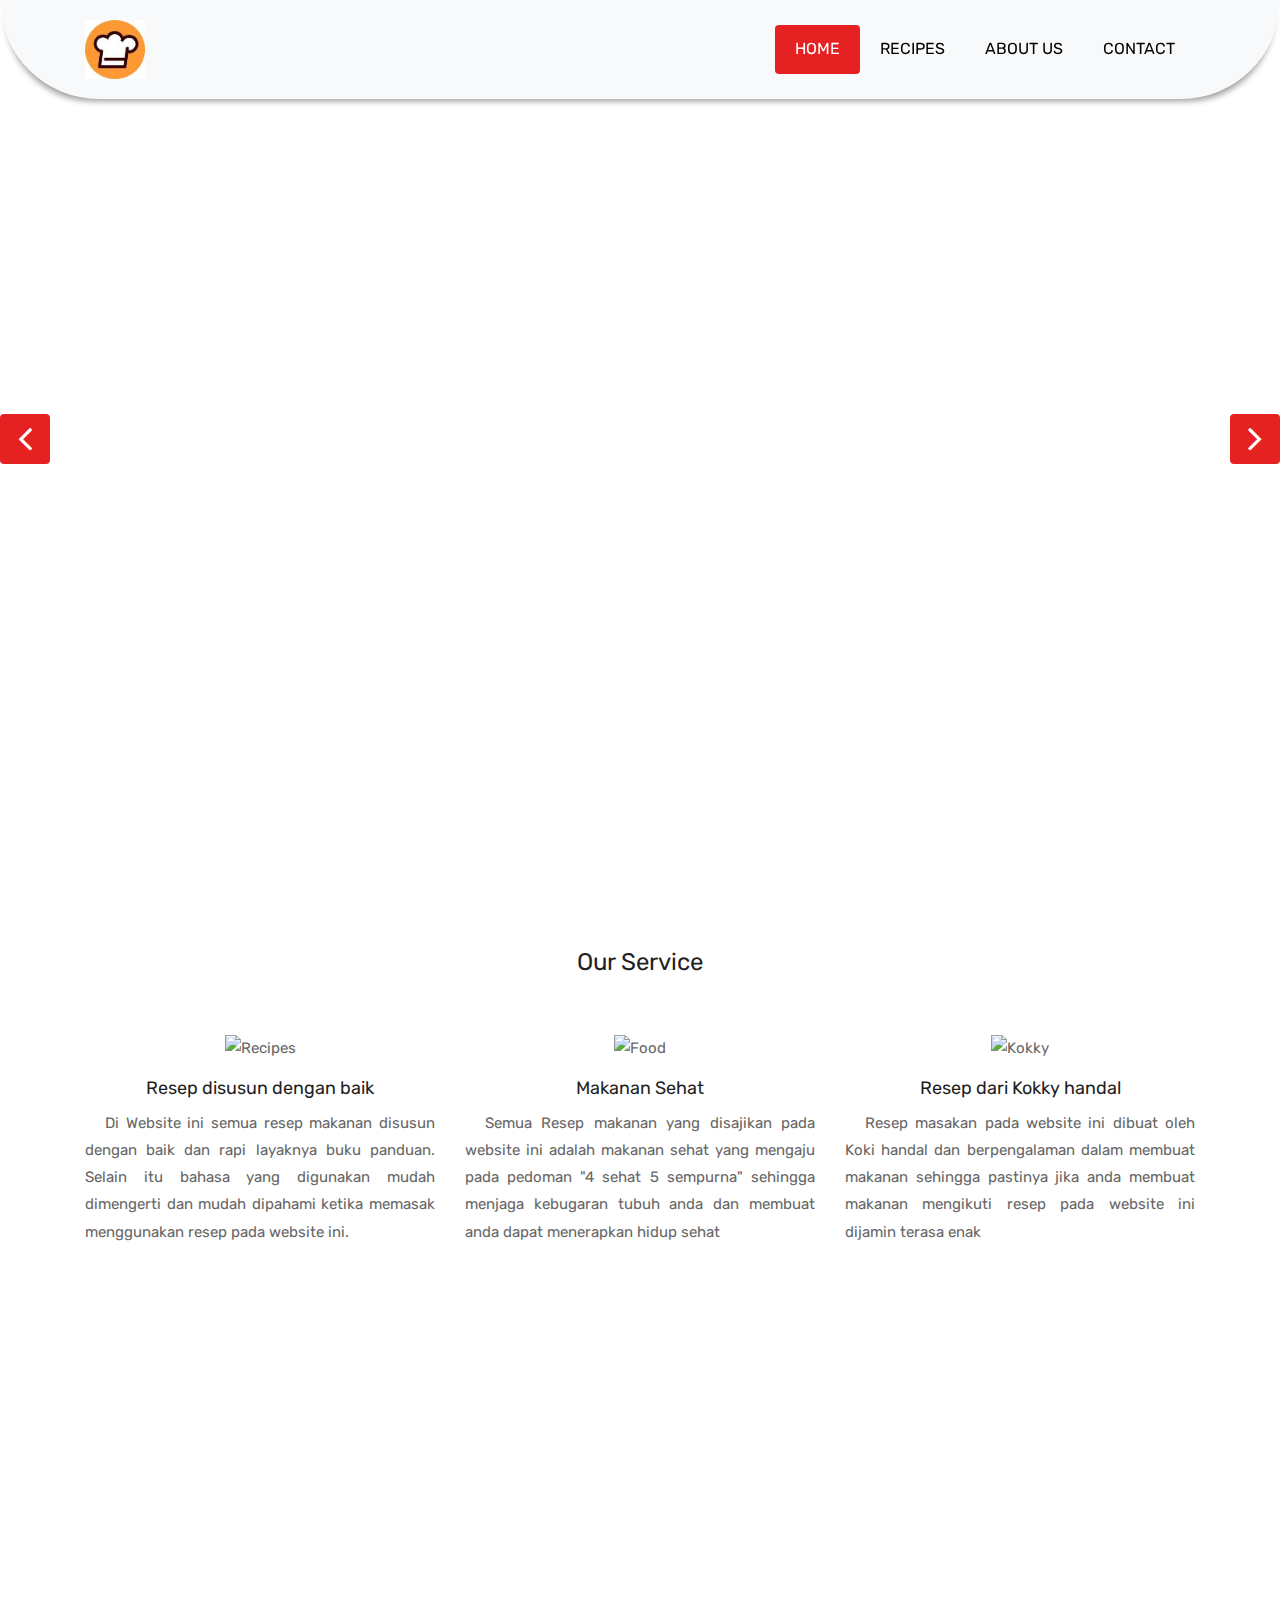
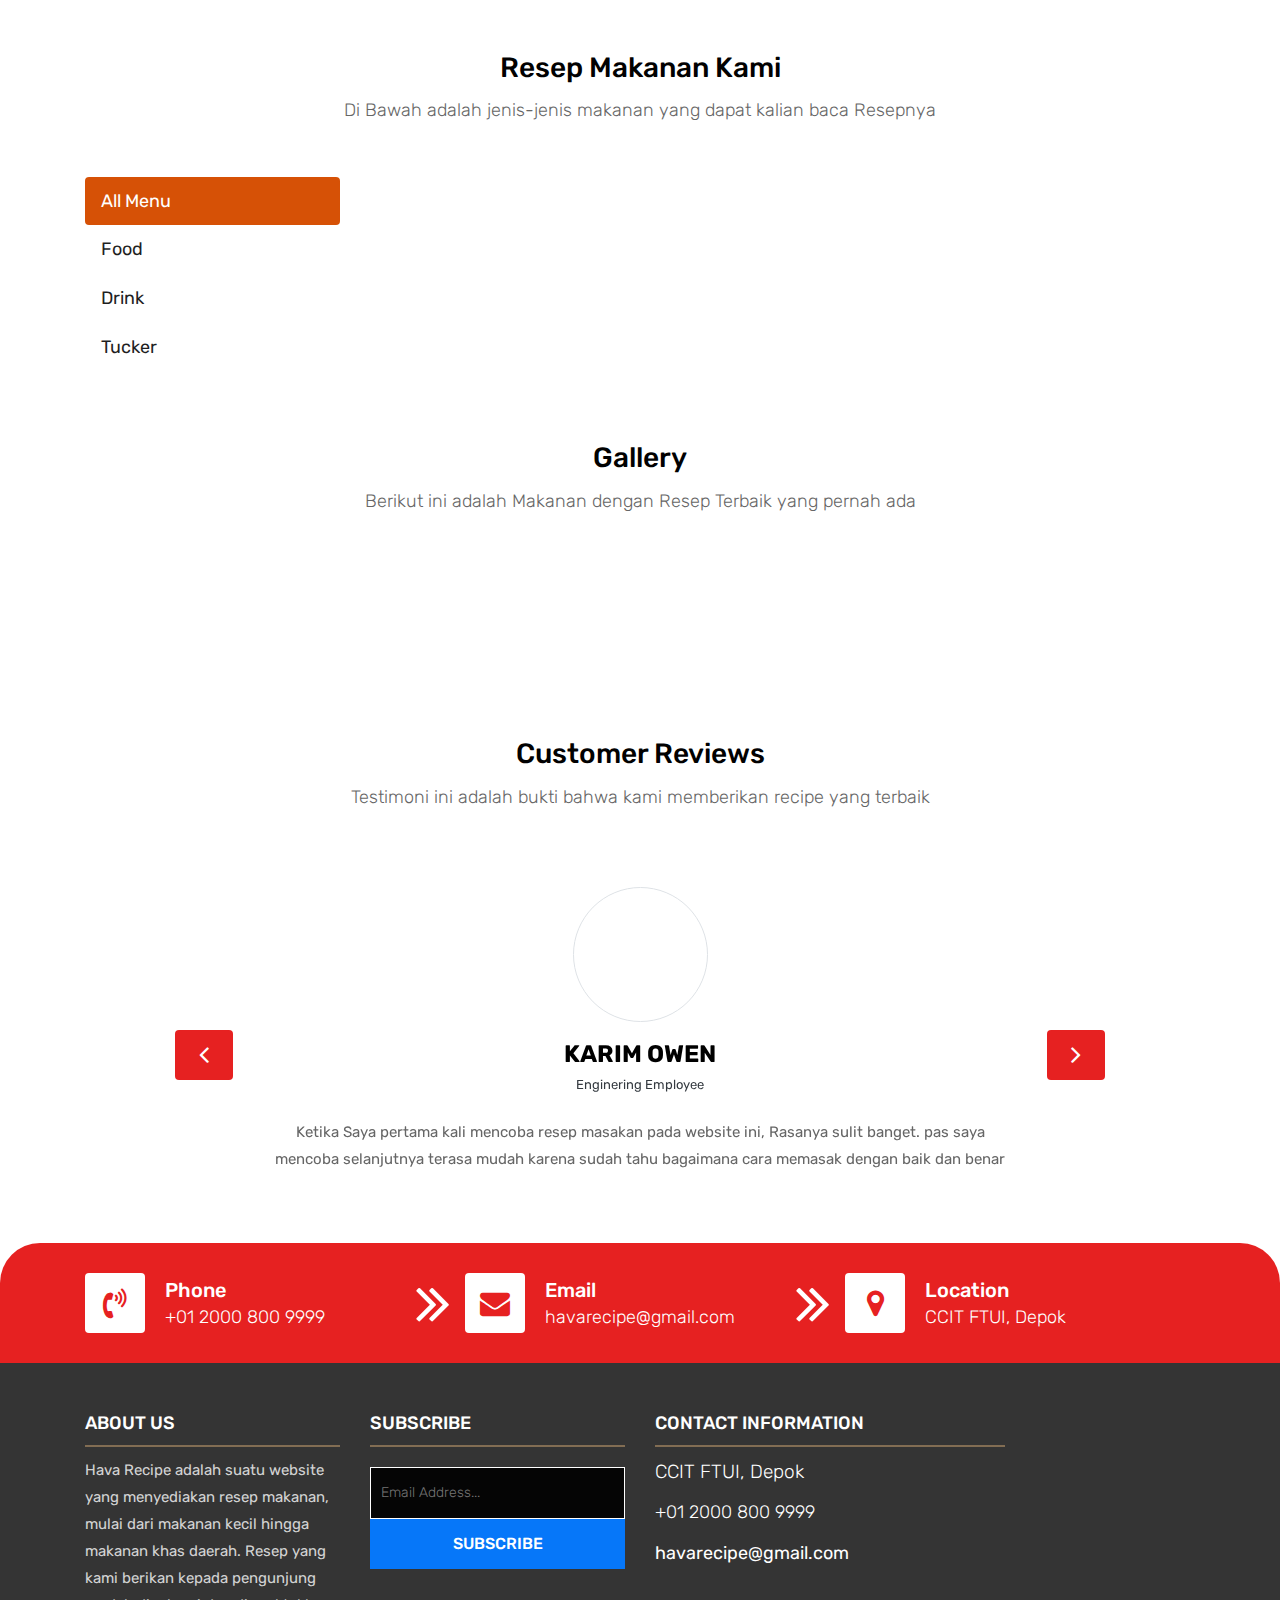
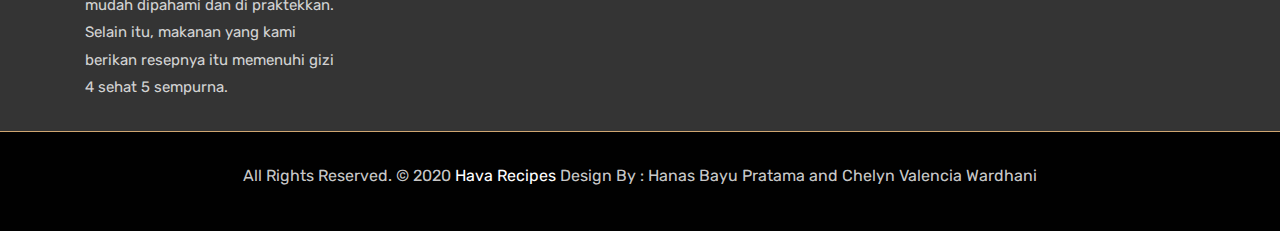
==== index.html @ 947efde4 "first commit" ====
<!DOCTYPE html>
<html lang="en">
<!-- Basic -->

<head>
    <meta charset="utf-8">
    <meta http-equiv="X-UA-Compatible" content="IE=edge">

    <!-- Mobile Metas -->
    <meta name="viewport" content="width=device-width, initial-scale=1">

    <!-- Site Metas -->
    <title>B&S Food Recipe</title>
    <meta name="keywords" content="">
    <meta name="description" content="">
    <meta name="author" content="">

    <!-- Site Icons -->
    <link rel="shortcut icon" href="images/favicon.ico" type="image/x-icon">
    <link rel="apple-touch-icon" href="images/apple-touch-icon.png">

    <!-- Bootstrap CSS -->
    <link rel="stylesheet" href="css/bootstrap.min.css">
    <!-- Site CSS -->
    <link rel="stylesheet" href="css/style.css">
    <!-- Responsive CSS -->
    <link rel="stylesheet" href="css/responsive.css">
    <!-- Custom CSS -->
    <link rel="stylesheet" href="css/custom.css">

</head>

<body>
    <!-- Start header -->
    <header class="top-navbar">
        <nav class="navbar navbar-expand-lg navbar-light bg-light">
            <div class="container">
                <a class="navbar-brand" href="index.html">
                    <img src="images/b&s.jpg" alt="BnS" width="60" />
                </a>
                <button class="navbar-toggler" type="button" data-toggle="collapse" data-target="#navbars-rs-food"
                    aria-controls="navbars-rs-food" aria-expanded="false" aria-label="Toggle navigation">
                    <span class="navbar-toggler-icon"></span>
                </button>
                <div class="collapse navbar-collapse" id="navbars-rs-food">
                    <ul class="navbar-nav ml-auto">
                        <li class="nav-item active"><a class="nav-link" href="index.html">Home</a></li>
                        <li class="nav-item"><a class="nav-link" href="pages/recipes.html">Recipes</a></li>
                        <li class="nav-item"><a class="nav-link" href="pages/about.html">About Us</a></li>
                        <li class="nav-item"><a class="nav-link" href="pages/contact.html">Contact</a></li>
                    </ul>
                </div>
            </div>
        </nav>
    </header>
    <!-- End header -->

    <!-- Start slides -->
    <div id="slides" class="cover-slides">
        <ul class="slides-container">
            <li class="text-left">
                <img src="images/carousel/1.jpg" alt="">
                <div class="container">
                    <div class="row">
                        <div class="col-md-12">
                            <h1 class="m-b-20"><strong>Panduan Masak Gado-Gado</strong></h1>
                            <p class="m-b-40">Memasak gado-gado merupakan hal yang sulit, nah disini ada resepnya agar
                                kalian dapat
                                membuat gado-gado</p>
                            <p><a class="btn-hava btn-lg btn-circle btn-outline-new-white"
                                    href="foods/gado_gado.html">Recipe</a></p>
                        </div>
                    </div>
                </div>
            </li>
            <li class="text-left">
                <img src="images/carousel/2.jpg" alt="">
                <div class="container">
                    <div class="row">
                        <div class="col-md-12">
                            <h1 class="m-b-20"><strong>Panduan Memasak Bebek Rica-Rica</strong></h1>
                            <p class="m-b-40">Menikmati bebek Rica-Rica direstaurant merupakan hal yang ternikmat. lalu
                                bagaimana
                                kalau kita bisa membuat Bebek Rica-Rica Yang ada direstaurant dengan tangan Kita sendiri
                            </p>
                            <p><a class="btn-hava btn-lg btn-circle btn-outline-new-white"
                                    href="foods/rica_rica.html">Recipe</a></p>
                        </div>
                    </div>
                </div>
            </li>
            <li class="text-left">
                <img src="images/carousel/3.jpg" alt="">
                <div class="container">
                    <div class="row">
                        <div class="col-md-12">
                            <h1 class="m-b-20"><strong>Panduan Memasak Steak</strong></h1>
                            <p class="m-b-40">Menikmati steak di restaurant memang nikmat dan menyenangkan sehingga
                                membuat kita
                                ketagihan menyicipi nya lagi. lalu bagaimana bila kita dapat mengikuti resep restaurant
                                cara membuat
                                steak
                                dengan tangan kita sendiri</p>
                            <p><a class="btn-hava btn-lg btn-circle btn-outline-new-white"
                                    href="foods/steak.html">Recipe</a></p>
                        </div>
                    </div>
                </div>
            </li>
        </ul>
        <div class="slides-navigation">
            <a href="#" class="next"><i class="fa fa-angle-right" aria-hidden="true"></i></a>
            <a href="#" class="prev"><i class="fa fa-angle-left" aria-hidden="true"></i></a>
        </div>
    </div>
    <!-- End slides -->

    <!-- Start About -->
    <section id="service" class="service">
        <div class="container">
            <div class="row">
                <div class="col">
                    <div class="text-center m-5">
                        <h1>Our Service</h1>
                    </div>
                </div>
            </div>
            <div class="row">
                <div class="col-sm-4">
                    <div class="text-center">
                        <div class="mb-3">
                            <img src="images/service/recipes.png" alt="Recipes" />
                        </div>
                        <h3 class="font-weight-normal">Resep disusun dengan baik</h3>
                        <p class="text-justify" style="text-indent: 20px;">Di Website ini semua resep makanan disusun
                            dengan baik
                            dan rapi layaknya buku panduan. Selain itu bahasa yang digunakan mudah dimengerti dan mudah
                            dipahami
                            ketika memasak menggunakan resep pada website ini.</p>
                    </div>
                </div>
                <div class="col-sm-4">
                    <div class="text-center">
                        <div class="mb-3">
                            <img src="images/service/food.png" alt="Food" />
                        </div>
                        <h3 class="font-weight-normal">Makanan Sehat</h3>
                        <p class="text-justify" style="text-indent: 20px;">Semua Resep makanan yang disajikan pada
                            website ini
                            adalah makanan sehat yang mengaju pada pedoman "4 sehat 5 sempurna" sehingga menjaga
                            kebugaran tubuh anda
                            dan membuat anda dapat menerapkan hidup sehat </p>
                    </div>
                </div>
                <div class="col-sm-4">
                    <div class="text-center">
                        <div class="mb-3">
                            <img src="images/service/kokky.png" alt="Kokky">
                        </div>
                        <h3 class="font-weight-normal">Resep dari Kokky handal</h3>
                        <p class="text-justify" style="text-indent: 20px;">Resep masakan pada website ini dibuat oleh
                            Koki handal
                            dan berpengalaman dalam membuat makanan sehingga pastinya jika anda membuat makanan
                            mengikuti resep pada
                            website ini dijamin terasa enak</p>
                    </div>
                </div>
            </div>
        </div>
    </section>
    <!-- End About -->

    <!-- Start QT -->
    <div class="qt-box qt-background">
        <div class="container">
            <div class="row">
                <div class="col-md-8 ml-auto mr-auto text-center">
                    <p class="lead ">
                        " If you're not the one cooking, stay out of the way and compliment the chef. "
                    </p>
                    <span class="lead">Michael Strahan</span>
                </div>
            </div>
        </div>
    </div>
    <!-- End QT -->

    <!-- Start Menu -->
    <div class="menu-box">
        <div class="container">
            <div class="row">
                <div class="col-lg-12 mt-5">
                    <div class="heading-title text-center">
                        <h2>Resep Makanan Kami</h2>
                        <p>Di Bawah adalah jenis-jenis makanan yang dapat kalian baca Resepnya</p>
                    </div>
                </div>
            </div>

            <div class="row inner-menu-box">
                <div class="col-12 col-md-3 col-sm-3">
                    <div class="nav flex-column nav-pills" id="v-pills-tab" role="tablist" aria-orientation="vertical">
                        <a class="nav-link nav-recipe active" id="v-pills-home-tab" data-toggle="pill"
                            href="#v-pills-home" role="tab" aria-controls="v-pills-home" aria-selected="true">All
                            Menu</a>
                        <a class="nav-link nav-recipe" id="v-pills-profile-tab" data-toggle="pill"
                            href="#v-pills-profile" role="tab" aria-controls="v-pills-profile"
                            aria-selected="false">Food</a>
                        <a class="nav-link nav-recipe" id="v-pills-messages-tab" data-toggle="pill"
                            href="#v-pills-messages" role="tab" aria-controls="v-pills-messages"
                            aria-selected="false">Drink</a>
                        <a class="nav-link nav-recipe" id="v-pills-settings-tab" data-toggle="pill"
                            href="#v-pills-settings" role="tab" aria-controls="v-pills-settings"
                            aria-selected="false">Tucker</a>
                    </div>
                </div>

                <div class="col-12 col-md-9 col-sm-3">
                    <div class="tab-content" id="v-pills-tabContent">
                        <div class="tab-pane fade show active" id="v-pills-home" role="tabpanel"
                            aria-labelledby="v-pills-home-tab">

                            <div class="row" id="list-menu">

                            </div>
                        </div>
                    </div>
                </div>

            </div>
        </div>
        <!-- End Menu -->

        <!-- Start Gallery -->
        <div class="gallery-box">
            <div class="container">
                <div class="row">
                    <div class="col-lg-12">
                        <div class="heading-title text-center">
                            <h2>Gallery</h2>
                            <p>Berikut ini adalah Makanan dengan Resep Terbaik yang pernah ada</p>
                        </div>
                    </div>
                </div>
                <div class="tz-gallery">
                    <div class="row" id="list-gallery">

                    </div>
                </div>
            </div>
        </div>
        <!-- End Gallery -->

        <!-- Start Customer Reviews -->
        <div class="customer-reviews-box">
            <div class="container">
                <div class="row">
                    <div class="col-lg-12">
                        <div class="heading-title text-center">
                            <h2>Customer Reviews</h2>
                            <p>Testimoni ini adalah bukti bahwa kami memberikan recipe yang terbaik</p>
                        </div>
                    </div>
                </div>
                <div class="row">
                    <div class="col-md-8 mr-auto ml-auto text-center">
                        <div id="reviews" class="carousel slide" data-ride="carousel">
                            <div class="carousel-inner mt-4">
                                <div class="carousel-item text-center active">
                                    <div class="img-box p-1 border rounded-circle m-auto">
                                        <img class="d-block w-100 rounded-circle" src="images/testimonials/karim.png"
                                            alt="">
                                    </div>
                                    <h5 class="mt-4 mb-0"><strong class="text-warning text-uppercase">Karim
                                            Owen</strong></h5>
                                    <h6 class="text-dark m-0">Enginering Employee</h6>
                                    <p class="m-0 pt-3">Ketika Saya pertama kali mencoba resep masakan pada website ini,
                                        Rasanya sulit
                                        banget. pas saya mencoba selanjutnya terasa mudah karena sudah tahu bagaimana
                                        cara memasak dengan
                                        baik
                                        dan benar</p>
                                </div>
                                <div class="carousel-item text-center">
                                    <div class="img-box p-1 border rounded-circle m-auto">
                                        <img class="d-block w-100 rounded-circle" src="images/testimonials/paris.png"
                                            alt="">
                                    </div>
                                    <h5 class="mt-4 mb-0"><strong class="text-warning text-uppercase">Paris
                                            Augustina</strong></h5>
                                    <h6 class="text-dark m-0">Artist</h6>
                                    <p class="m-0 pt-3">Sebagai Ibu rumah tangga, saya butuh sekali membuat masakan yang
                                        lezat dan nikmat
                                        untuk keluarga. Dengan adanya resep masakana diwebsite ini, saya jadi dapat
                                        memenuhi kebutuhan saya
                                        dan keluarga</p>
                                </div>
                                <div class="carousel-item text-center">
                                    <div class="img-box p-1 border rounded-circle m-auto">
                                        <img class="d-block w-100 rounded-circle" src="images/testimonials/yanko.png"
                                            alt="">
                                    </div>
                                    <h5 class="mt-4 mb-0"><strong class="text-warning text-uppercase">Yanko
                                            Febriant</strong></h5>
                                    <h6 class="text-dark m-0">Freelancer</h6>
                                    <p class="m-0 pt-3">Sebagai seorang freelance, saya butuh sekali membuat masakan
                                        lezat dan nikmat
                                        dilidah. Dengan resep yang disediakan pada website ini, dapat menjawab kebutuhan
                                        saya membuat
                                        masakan
                                        lezat dan nikmat.</p>
                                </div>
                            </div>
                            <a class="carousel-control-prev" href="#reviews" role="button" data-slide="prev">
                                <i class="fa fa-angle-left" aria-hidden="true"></i>
                                <span class="sr-only">Previous</span>
                            </a>
                            <a class="carousel-control-next" href="#reviews" role="button" data-slide="next">
                                <i class="fa fa-angle-right" aria-hidden="true"></i>
                                <span class="sr-only">Next</span>
                            </a>
                        </div>
                    </div>
                </div>
            </div>
        </div>
        <!-- End Customer Reviews -->

        <!-- Start Contact info -->
        <div class="contact-imfo-box">
            <div class="container">
                <div class="row">
                    <div class="col-md-4 arrow-right">
                        <i class="fa fa-volume-control-phone"></i>
                        <div class="overflow-hidden">
                            <h4>Phone</h4>
                            <p class="lead">
                                +01 2000 800 9999
                            </p>
                        </div>
                    </div>
                    <div class="col-md-4 arrow-right">
                        <i class="fa fa-envelope"></i>
                        <div class="overflow-hidden">
                            <h4>Email</h4>
                            <p class="lead">
                                havarecipe@gmail.com
                            </p>
                        </div>
                    </div>
                    <div class="col-md-4">
                        <i class="fa fa-map-marker"></i>
                        <div class="overflow-hidden">
                            <h4>Location</h4>
                            <p class="lead">
                                CCIT FTUI, Depok
                            </p>
                        </div>
                    </div>
                </div>
            </div>
        </div>
        <!-- End Contact info -->

        <!-- Start Footer -->
        <footer class="footer-area bg-f">
            <div class="container">
                <div class="row">
                    <div class="col-lg-3 col-md-6">
                        <h3>About Us</h3>
                        <p>Hava Recipe adalah suatu website yang menyediakan resep makanan, mulai dari makanan kecil
                            hingga makanan
                            khas daerah. Resep yang kami berikan kepada pengunjung mudah dipahami dan di praktekkan.
                            Selain itu,
                            makanan
                            yang kami berikan resepnya itu memenuhi gizi 4 sehat 5 sempurna.</p>
                    </div>
                    <div class="col-lg-3 col-md-6">
                        <h3>Subscribe</h3>
                        <div class="subscribe_form">
                            <form class="subscribe_form">
                                <input name="EMAIL" id="subs-email" class="form_input" placeholder="Email Address..."
                                    type="email">
                                <button type="submit" class="submit">SUBSCRIBE</button>
                                <div class="clearfix"></div>
                            </form>
                        </div>
                    </div>
                    <div class="col-lg-4 col-md-6">
                        <h3>Contact information</h3>
                        <p class="lead">CCIT FTUI, Depok</p>
                        <p class="lead"><a href="#">+01 2000 800 9999</a></p>
                        <p><a href="#"> havarecipe@gmail.com</a></p>
                    </div>
                </div>
            </div>

            <div class="copyright">
                <div class="container">
                    <div class="row">
                        <div class="col-lg-12">
                            <p class="company-name">All Rights Reserved. &copy; 2020 <a href="#">Hava Recipes</a> Design
                                By : Hanas
                                Bayu
                                Pratama and Chelyn Valencia Wardhani</p>
                        </div>
                    </div>
                </div>
            </div>

        </footer>
        <!-- End Footer -->

        <a href="#" id="back-to-top" title="Back to top" style="display: none;"><i class="fa fa-paper-plane-o"
                aria-hidden="true"></i></a>

        <!-- ALL JS FILES -->
        <script src="js/jquery-3.2.1.min.js"></script>
        <script src="js/popper.min.js"></script>
        <script src="js/bootstrap.min.js"></script>
        <!-- ALL PLUGINS -->
        <script src="js/jquery.superslides.min.js"></script>
        <script src="js/images-loded.min.js"></script>
        <script src="js/isotope.min.js"></script>
        <script src="js/baguetteBox.min.js"></script>
        <script src="js/form-validator.min.js"></script>
        <script src="js/contact-form-script.js"></script>
        <script src="js/custom.js"></script>
        <script src="js/script.js"></script>
        <script src="js/gallery.js"></script>
</body>

</html>
---- css/style.css ----
/*------------------------------------------------------------------
    IMPORT FONTS
-------------------------------------------------------------------*/

@import url('https://fonts.googleapis.com/css?family=Rubik:300,400,500,700,900');

/*------------------------------------------------------------------
    IMPORT FILES
-------------------------------------------------------------------*/

@import url(animate.css);
@import url(font-awesome.min.css);
@import url(superslides.css);
@import url(baguetteBox.min.css);

/*------------------------------------------------------------------
    SKELETON
-------------------------------------------------------------------*/

body {
    color: #666666;
    font-size: 15px;
    font-family: 'Rubik', sans-serif;
    line-height: 1.80857;
}


a {
    color: #1f1f1f;
    text-decoration: none !important;
    outline: none !important;
    -webkit-transition: all .3s ease-in-out;
    -moz-transition: all .3s ease-in-out;
    -ms-transition: all .3s ease-in-out;
    -o-transition: all .3s ease-in-out;
    transition: all .3s ease-in-out;
}

h1,
h2,
h3,
h4,
h5,
h6 {
    letter-spacing: 0;
    font-weight: normal;
    position: relative;
    padding: 0 0 10px 0;
    font-weight: normal;
    line-height: 120% !important;
    color: #1f1f1f;
    margin: 0
}

h1 {
    font-size: 24px
}

h2 {
    font-size: 22px
}

h3 {
    font-size: 18px
}

h4 {
    font-size: 16px
}

h5 {
    font-size: 14px
}

h6 {
    font-size: 13px
}

h1 a,
h2 a,
h3 a,
h4 a,
h5 a,
h6 a {
    color: #212121;
    text-decoration: none !important;
    opacity: 1
}

h1 a:hover,
h2 a:hover,
h3 a:hover,
h4 a:hover,
h5 a:hover,
h6 a:hover {
    opacity: .8
}

a {
    color: #1f1f1f;
    text-decoration: none;
    outline: none;
}

a,
.btn {
    text-decoration: none !important;
    outline: none !important;
    -webkit-transition: all .3s ease-in-out;
    -moz-transition: all .3s ease-in-out;
    -ms-transition: all .3s ease-in-out;
    -o-transition: all .3s ease-in-out;
    transition: all .3s ease-in-out;
}

.btn-custom {
    margin-top: 20px;
    background-color: transparent !important;
    border: 2px solid #ddd;
    padding: 12px 40px;
    font-size: 16px;
}

.lead {
    font-size: 18px;
    line-height: 30px;
    color: #767676;
    margin: 0;
    padding: 0;
}

blockquote {
    margin: 20px 0 20px;
    padding: 30px;
}

button:focus {
    outline: none;
}

.form-control::-moz-placeholder {
    color: #2a2a2a;
    opacity: 1;
}

/*------------------------------------------------------------------
    LOADER 
-------------------------------------------------------------------*/


/*------------------------------------------------------------------
    HEADER
-------------------------------------------------------------------*/
.top-navbar {
    position: relative;
    z-index: 10;
}

.top-navbar .navbar {
    padding: 15px 0px;
    position: fixed;
    width: 100%;
    border-radius: 0px 0px 100px 100px;
    transition: height .3s ease-out, background .3s ease-out, box-shadow .3s ease-out;
    -webkit-transform: translate3d(0, 0, 0);
    transform: translate3d(0, 0, 0);
    -webkit-box-shadow: 0 8px 6px -6px rgba(0, 0, 0, 0.4);
    box-shadow: 0 8px 6px -6px rgba(0, 0, 0, 0.4);
    z-index: 100;
}

.top-navbar .navbar-light .navbar-nav .nav-link {
    color: #010101;
    font-size: 16px;
    padding: 10px 20px;
    border-radius: 4px;
    text-transform: uppercase;
}

.top-navbar .navbar-light .navbar-nav .nav-item .nav-link:hover {
    background: #f31909;
    color: #ffffff;
}

.top-navbar .navbar-light .navbar-nav .nav-item.active .nav-link {
    background: #e62121;
    color: #ffffff;
    border-radius: 4px;
}

.navbar-light .navbar-toggler:hover {
    background: #e62121;
}

/*------------------------------------------------------------------
    Slider
-------------------------------------------------------------------*/

.cover-slides {
    height: 100vh;
}

.slides-navigation a {
    background: #e62121;
    position: absolute;
    height: 50px;
    width: 50px;
    top: 50%;
    font-size: 20px;
    display: block;
    color: #fff;
    border-radius: 4px;
    line-height: 63px;
    text-align: center;
    transition: all .3s ease-in-out;
}

.slides-navigation a i {
    font-size: 40px;
}

.slides-navigation a:hover {
    background: #f31909;
}

.cover-slides .container {
    height: 100%;
    position: relative;
    z-index: 2;
}

.cover-slides .container>.row {
    -webkit-box-align: center;
    -ms-flex-align: center;
    align-items: center;
}

.cover-slides .container>.row {
    height: 100%;
}

.btn-bns {
    text-transform: uppercase;
    padding: 19px 36px;
}

.btn-bns {
    display: inline-block;
    font-weight: 600;
    text-align: center;
    white-space: nowrap;
    vertical-align: middle;
    -webkit-user-select: none;
    -moz-user-select: none;
    -ms-user-select: none;
    user-select: none;
    border: 2px solid transparent;
    padding: 12px 30px;
    font-size: 16px;
    line-height: 1.5;
    border-radius: .1875rem;
    transition: color .15s ease-in-out, background-color .15s ease-in-out, border-color .15s ease-in-out, box-shadow .15s ease-in-out;
}

.btn-outline-new-white {
    color: #fff;
    background-color: #e62121;
    background-image: none;
    border-color: #e62121;
}

.btn-outline-new-white:hover {
    color: #ffffff;
    background-color: #f31909;
    border-color: #f31909;
}

.overlay-background {
    background: #333;
    position: absolute;
    height: 100%;
    width: 100%;
    left: 0;
    top: 0;
    opacity: 0.5;
}

.cover-slides h1 {
    font-family: 'Rubik', sans-serif;
    font-weight: 500;
    font-size: 64px;
    color: #fff;
}

.cover-slides p {
    font-size: 18px;
    color: #fff;
}

.slides-pagination a {
    border: 2px solid #ffffff;
}

.slides-pagination a.current {
    background: #e6212175;
    border: 2px solid #e621217a;
}


/*------------------------------------------------------------------
    QT
-------------------------------------------------------------------*/


.qt-background {
    background: url(../images/qt-bg.jpg) no-repeat;
    background-size: cover;
    padding: 100px 0;
    background-attachment: fixed;
    background-position: center center;
    position: relative;
}

.qt-background p {
    font-size: 35px;
    font-weight: 300;
    line-height: 44px;
    color: #fff;
    font-family: 'Rubik', sans-serif;
    margin-bottom: 20px;
}

.qt-background span {
    color: #fff;
    font-size: 28px;
    font-weight: 600;
}

/*------------------------------------------------------------------
    Menu
-------------------------------------------------------------------*/

.menu-box {
    padding: 0px 0px;
}

.heading-title {
    margin-bottom: 50px;
}

.heading-title h2 {
    color: #010101;
    font-size: 28px;
    font-family: 'Rubik', sans-serif;
    font-weight: 500;
}

.heading-title p {
    font-size: 18px;
    font-weight: 200;
    margin: 0px;
}

.inner-menu-box .nav-pills .nav-link.active {
    background: #d65106;
}

.inner-menu-box .nav-pills .nav-link {
    font-size: 18px;
}

.inner-menu-box .nav-pills .nav-link:hover {
    background: #d65106;
    color: #ffffff;
}

.gallery-single {
    margin-bottom: 30px;
}

.gallery-single {
    position: relative;
    overflow: hidden;
    -webkit-box-shadow: 0 0 10px #ccc;
    box-shadow: 0 0 10px #ccc;
}

.why-text {
    position: absolute;
    left: 0;
    bottom: -100%;
    right: 0;
    height: 100%;
    background: rgba(224, 52, 29, 0.507);
    padding: 12px 12px;
    -webkit-transition: all .3s ease;
    transition: all .3s ease;
}

.why-text h4 {
    color: #ffffff;
    font-size: 16px;
    font-weight: 500;
    font-family: 'Rubik', sans-serif;
    text-align: center;
}

.why-text h4 {
    color: #ffffff;
    font-size: 16px;
    font-weight: 500;
    font-family: 'Rubik', sans-serif;
    text-align: center;
}

.why-text p {
    color: #ffffff;
    font-size: 12px;
    font-weight: 300;
    font-family: 'Rubik', sans-serif;
}


.gallery-single:hover .why-text {
    bottom: 0px;
}


/*------------------------------------------------------------------
    Gallery
-------------------------------------------------------------------*/

.gallery-box {
    padding: 70px 0px;
}

.tz-gallery {
    margin-top: 30px;
}

.tz-gallery .lightbox img {
    width: 100%;
    transition: 0.2s ease-in-out;
    box-shadow: 0 2px 3px rgba(0, 0, 0, 0.2);
}

.tz-gallery .lightbox img:hover {
    transform: scale(1.05);
    box-shadow: 0 8px 15px rgba(0, 0, 0, 0.3);
}

.tz-gallery .lightbox {
    border: 3px solid #f01616;
    display: inline-block;
    margin-bottom: 30px;
}


/*------------------------------------------------------------------
    Customer Reviews
-------------------------------------------------------------------*/

.customer-reviews-box {
    padding: 70px 0px;
}

.carousel-inner .carousel-item .img-box {
    width: 135px;
    height: 135px;
}

.carousel-control-prev {
    left: -100px;
}

.carousel-control-next {
    right: -100px;
}

.carousel-indicators {
    top: 320px;
}

.text-warning {
    color: #000000 !important;
    font-size: 24px;
}

@media (min-width: 320px) and (max-width: 640px) {
    .carousel-inner .carousel-item p {
        font-size: 14px;
    }

    .carousel-control-prev {
        left: -5px;
    }

    .carousel-control-next {
        right: -5px;
    }

    .carousel-indicators {
        top: 400px;
    }
}

#reviews .carousel-control-prev {
    background: #E62121;
    color: #ffffff;
    display: block;
    position: absolute;
    width: 8%;
    height: 50px;
    top: 50%;
    border-radius: 4px;
    font-size: 28px;
    opacity: 1;
}

#reviews .carousel-control-prev:hover {
    background: #f31909;
    color: #ffffff;
}

#reviews .carousel-control-next {
    background: #E62121;
    color: #ffffff;
    display: block;
    position: absolute;
    width: 8%;
    height: 50px;
    top: 50%;
    border-radius: 4px;
    font-size: 28px;
    opacity: 1;
}

#reviews .carousel-control-next:hover {
    background: #f31909;
    color: #ffffff;
}


/*------------------------------------------------------------------
    Contact info
-------------------------------------------------------------------*/

.contact-imfo-box {
    background: #E62121;
    padding: 30px 0;
    border-top-left-radius: 40px;
    border-top-right-radius: 40px;
}

.overflow-hidden {
    overflow: hidden;
}

.contact-imfo-box i {
    display: block;
    float: left;
    width: 60px;
    height: 60px;
    line-height: 60px;
    text-align: center;
    background: #fff;
    color: #E62121;
    font-size: 30px;
    -webkit-border-radius: 4px;
    -moz-border-radius: 4px;
    -ms-border-radius: 4px;
    border-radius: 4px;
    margin-right: 20px;
}

.contact-imfo-box h4 {
    margin: 0px;
    margin-top: 5px;
    color: #ffffff;
    font-size: 20px;
    padding: 0px;
    font-weight: 500;
    line-height: 24px;
}

.contact-imfo-box p {
    margin: 0px;
    color: #ffffff;
    font-weight: 300;
}

/*------------------------------------------------------------------
    Footer
-------------------------------------------------------------------*/

.footer-area {
    padding-top: 50px;
    padding-bottom: 0px;
}

.bg-f {
    background-image: url("../images/footer-bg.jpg");
    background-attachment: scroll;
    background-clip: initial;
    background-color: rgba(0, 0, 0, 0);
    background-origin: initial;
    background-position: center center;
    background-repeat: no-repeat;
    background-size: cover;
    position: relative;
}

.bg-f::before {
    background: #010101;
    content: "";
    height: 100%;
    left: 0;
    position: absolute;
    top: 0;
    width: 100%;
    z-index: 1;
    opacity: 0.8;
}

.footer-area .container {
    position: relative;
    z-index: 1;
}

.footer-area h3 {
    color: #ffffff;
    text-transform: uppercase;
    font-size: 18px;
    font-weight: 500;
    border-bottom: 2px solid rgba(207, 166, 113, 0.5);
    margin-bottom: 10px;
}

.footer-area p {
    font-size: 15px;
    color: rgba(255, 255, 255, 0.8);
    margin: 0;
    padding-bottom: 10px;
}

.arrow-right {
    position: relative;
}

.arrow-right::before {
    content: "\f101";
    font-family: 'FontAwesome';
    position: absolute;
    right: 0px;
    top: 0;
    color: #fff;
    font-size: 60px;
    line-height: 60px;
}


.footer-area p.lead {
    font-size: 19px;
    color: #ffffff;
    margin-bottom: 0px;
}

.footer-area p.lead a {
    color: #ffffff;
    margin-bottom: 15px;
}

.footer-area p.lead a:hover {
    color: #d65106;
}

.footer-area p a {
    font-size: 18px;
    color: #ffffff;
}

.footer-area p a:hover {
    color: #d65106;
}

.subscribe_form {
    display: block;
    text-align: center;
    padding: 5px 0;
}

.subscribe_form .form_input {
    display: block;
    background-color: rgba(0, 0, 0, 0.9);
    border: 1px solid #ffffff;
    color: #fff;
    font-size: 14px;
    line-height: 50px;
    padding: 0 10px;
    float: left;
    font-weight: 300;
    width: 100%;
    transition: all 0.5s ease-in-out;
}

.subscribe_form .submit {
    background-color: #0677f9;
    color: #fff;
    font-size: 16px;
    font-weight: 500;
    line-height: 50px;
    display: inline-block;
    padding: 0 10px;
    width: 100%;
    border: none;
    cursor: pointer;
    transition: all 0.5s ease-in-out;
}

.subscribe_form .submit:hover {
    background: rgb(11, 139, 243);
}

.f-social {
    padding-bottom: 10px;
    margin: 0px;
    margin-top: 20px;
}

.f-social li a {
    font-size: 18px;
    color: rgba(214, 81, 6);
    width: 38px;
    height: 38px;
    display: block;
    text-align: center;
    line-height: 38px;
    background: #ffffff;
    border-radius: 4px;
}

.copyright {
    margin-top: 20px;
    position: relative;
    display: block;
    background-color: #010101;
    border-top: 1px solid rgba(207, 166, 113);
    padding: 30px 0;
    z-index: 1;
}

.copyright .company-name {
    font-size: 16px;
    text-align: center;
}

.copyright .company-name a {
    font-size: 16px;
}

/*------------------------------------------------------------------
    All Pages
-------------------------------------------------------------------*/

.page-breadcrumb {
    padding: 250px 0 150px;
    background: url(../images/about/foods.jpg) no-repeat;
    background-attachment: fixed;
    background-size: cover;
    background-position: 0 0;
    position: relative;
}

.page-breadcrumb h1 {
    text-transform: uppercase;
}

.all-page-title .container {
    position: relative;
    z-index: 2;
}

.all-page-title::before {
    background: #010101;
    content: "";
    height: 100%;
    left: 0;
    position: absolute;
    top: 0;
    width: 100%;
    z-index: 1;
    opacity: 0.8;
}

.all-page-title h1 {
    font-size: 38px;
    color: #ffffff;
    font-family: 'Rubik', sans-serif;
    padding: 0px;
    font-weight: 500;
}

.inner-pt {
    margin-top: 30px;
}

.inner-pt p {
    font-size: 18px;
}

.stuff-box {
    padding: 70px 0px;
}


.our-team {
    text-align: center;
    transition: all 0.5s ease 0s;
    margin-bottom: 30px;
}

.our-team:hover {
    box-shadow: 0 15px 10px -10px rgba(0, 0, 0, 0.5), 0 1px 4px rgba(0, 0, 0, 0.3), 0 0 40px rgba(0, 0, 0, 0.1) inset;
}

.our-team .pic {
    overflow: hidden;
    position: relative;
}

.our-team .pic:before,
.our-team .pic:after {
    content: "";
    width: 200%;
    height: 80%;
    background: rgba(38, 37, 37, 0.8);
    position: absolute;
    top: -100%;
    left: -4%;
    transform: rotate(45deg);
    transition: all 0.5s ease 0s;
}

.our-team .pic:after {
    background: rgba(214, 81, 6, 0.8);
    top: auto;
    left: auto;
    bottom: -100%;
    right: -4%;
}

.our-team:hover .pic:before {
    top: 0;
}

.our-team:hover .pic:after {
    bottom: 0;
}

.our-team .pic img {
    width: 100%;
    height: auto;
}

.our-team .social {
    width: 100%;
    padding: 0;
    margin: 0;
    list-style: none;
    position: absolute;
    bottom: 45%;
    left: 0;
    opacity: 0;
    z-index: 2;
    transition: all 0.5s ease 0.3s;
}

.our-team:hover .social {
    opacity: 1;
}

.our-team .social li {
    display: inline-block;
}

.our-team .social li a {
    display: block;
    width: 40px;
    height: 40px;
    line-height: 40px;
    font-size: 20px;
    color: #fff;
    margin-right: 10px;
    position: relative;
    transition: all 0.3s ease 0s;
}

.our-team .social li a:after {
    content: "";
    width: 100%;
    height: 100%;
    background: #d65106;
    border-radius: 0 20px 20px 20px;
    position: absolute;
    top: 0;
    left: 0;
    z-index: -1;
    transition: all 0.3s ease 0s;
}

.our-team .social li a:hover:after {
    transform: rotate(180deg);
}

.our-team .team-content {
    padding: 20px;
}

.our-team .title {
    font-size: 22px;
    font-weight: 700;
    letter-spacing: 2px;
    color: #d65106;
    text-transform: uppercase;
    margin-bottom: 7px;
}

.our-team .post {
    display: block;
    font-size: 17px;
    font-weight: 600;
    color: #333333;
    text-transform: capitalize;
}

@media only screen and (max-width: 990px) {
    .our-team {
        margin-bottom: 30px;
    }
}


.reservation-box {
    padding: 70px 0px;
}

.reservation-box h3 {
    padding: 0px 15px;
    margin-bottom: 20px;
    font-weight: 600;
}

.help-block ul li {
    color: red;
}

.form-control[readonly] {
    background-color: #ffffff;
}

.form-control {
    border-radius: 0px;
    min-height: 50px;
}

.form-control:focus {
    border: 1px solid #d65106;
    box-shadow: none;
}

.form-group .picker__input.picker__input--active {
    border-color: #d65106;
}

.submit-button {
    margin-top: 20px;
}

.btn.btn-common {
    color: white;
    background-color: #e62121;
    background-image: none;
    border-color: #e62121;
}

.btn.btn-common:hover {
    color: #ffffff;
    background-color: #e03232;
    border-color: #e03232;
}

.blog-box {
    padding: 70px 0px;
}

.blog-box-inner {
    position: relative;
    margin-bottom: 30px;
}

.blog-box-inner .blog-img-box {
    position: relative;
    display: block;
}

.blog-box-inner .blog-detail {
    position: absolute;
    top: 0;
    background: #fff;
    padding: 30px 25px;
    border: 1px solid #ddd;
    transition-duration: .5s;
    height: 100%;
}

.blog-detail h4 {
    font-size: 18px;
    font-weight: 500;
    color: #222222;
}

.blog-detail ul li {
    display: inline-block;
    padding: 0px 5px;
}

.blog-detail ul li span {
    color: #d65106;
    cursor: pointer;
}

.blog-detail ul li span:hover {
    color: #010101;
}

.blog-detail ul li:first-child {
    padding-left: 0px;
}

.blog-detail p {
    padding: 10px 0px 0 0;
    margin: 0px;
    font-size: 13px;
}

.blog-detail a {
    color: #ffffff;
    margin-top: 20px;
}

.blog-box-inner .blog-detail:hover {
    background: rgba(255, 255, 255, .9);
}

.blog-inner-box {
    position: relative;
    margin: 0px 10px;
    margin-bottom: 30px;
}

.side-blog-img {
    box-shadow: 15px 15px 0px 0px rgba(214, 81, 6, 0.4);
    -webkit-transition: all 1s ease 0.01s;
    transition: all 1s ease 0.01s;
    position: relative;
}

.date-blog-up {
    position: absolute;
    right: 0px;
    top: 0px;
    background: #d65106;
    font-size: 18px;
    color: #ffffff;
    padding: 5px 15px 5px 5px;
}

.inner-blog-detail {
    background: #ffffff;
    position: relative;
    padding: 30px 20px;
}

.inner-blog-detail h3 {
    font-size: 20px;
    font-weight: 500;
    padding-bottom: 15px;
}

.inner-blog-detail ul li {
    display: inline-block;
    padding: 0px 5px;
    color: #222222;
}

.inner-blog-detail ul li span {
    color: #d65106;
}

.inner-blog-detail p {
    padding: 10px 0px;
}

.details-page blockquote {
    border-left: 5px solid #d65106;
}

.details-page blockquote {
    padding: 20px;
}

blockquote {
    margin: 20px 0 20px;
    padding: 30px;
}

.blog-inner-details-line {
    margin: 20px 0px;
    clear: both;
    float: left;
    width: 100%;
}

.line-left-social h5 {
    font-size: 18px;
    font-weight: 600;
    padding-bottom: 15px;
}

.line-left-social ul li {
    display: inline-block;
    margin-bottom: 5px;
}

.line-right-social ul li {
    display: inline-block;
}

.line-right-social ul li a {
    display: block;
    padding: 5px;
    background: #f5f5f5;
    border-radius: 6px;
    font-weight: 500;
    width: 35px;
    height: 35px;
    text-align: center;
    line-height: 25px;
    font-size: 15px;
}

.line-left-social ul li a {
    display: block;
    padding: 5px 10px;
    background: #f5f5f5;
    border-radius: 6px;
    font-weight: 400;
    font-size: 12px;
}

.line-left-social ul li a:hover {
    background: #d65106;
    color: #ffffff;
}

.line-right-social ul li a:hover {
    background: #d65106;
    color: #ffffff;
}

.line-right-social h5 {
    font-size: 18px;
    font-weight: 600;
    padding-bottom: 15px;
}

.blog-comment-box {
    clear: both;
    margin: 20px 0px;
    float: left;
    width: 100%;
}

.blog-comment-box h3 {
    font-size: 18px;
    font-weight: 600;
    padding-bottom: 20px;
}

.comment-item {
    margin-bottom: 30px;
}

.comment-item-left {
    float: left;
    width: 90px;
    height: 90px;
}

.comment-item-left img {
    width: 100%;
    border-radius: 20px;
}

.comment-item-right {
    padding-left: 110px;
}

.comment-item-right a {
    font-size: 16px;
    font-weight: 500;
}

.des-l {
    display: inline-block;
    width: 100%;
}

.des-l p {
    font-size: 13px;
}

.comment-item-right a {
    font-size: 16px;
    font-weight: 500;
}

.right-btn-re {
    float: right;
    font-style: italic;
    text-align: right;
    font-size: 16px;
    padding: 5px 10px;
    background: #f5f5f5;
    border-radius: 6px;
}

.right-btn-re:hover {
    background: #d65106;
    color: #ffffff !important;
}

.comment-respond-box {
    clear: both;
}

.blog-comment-box .children {
    margin-left: 70px;
}

.comment-item {
    margin-bottom: 30px;
}

.comment-item-right i {
    padding-right: 10px;
}

.comment-form-respond input {
    min-height: 38px;
    border: 1px solid #010101;
    border-radius: 0px;
    padding: 10px;
}

.comment-form-respond textarea {
    border: 1px solid #010101;
    border-radius: 0px;
    padding: 10px;
    min-height: 110px;
}

.btn-submit {
    color: #d65106;
    background-color: transparent;
    background-image: none;
    border-color: #d65106;
}

.btn-submit:hover {
    color: #ffffff;
    background-color: #333333;
    border-color: #333333;
}

.right-side-blog h3 {
    font-weight: 600;
    font-size: 18px;
    padding-bottom: 20px;
}

.blog-search-form {
    position: relative;
    border-bottom: 1px solid #010101;
    padding-bottom: 30px;
    margin-bottom: 20px;
}

.blog-search-form input {
    width: 100%;
    min-height: 40px;
    border: 1px solid rgba(214, 81, 6, 0.4);
    padding: 5px 40px 5px 10px;
    font-size: 15px;
    color: #222222;
}

.blog-search-form .search-btn {
    position: absolute;
    right: 0px;
    background: none;
    border: none;
    font-size: 20px;
    min-height: 40px;
    padding: 0px 15px;
}

.right-side-blog h3 {
    font-weight: 500;
    font-size: 18px;
    padding-bottom: 20px;
}

.blog-categories {
    padding-bottom: 30px;
    margin-bottom: 20px;
}

.blog-categories ul li {
    line-height: 14px;
    padding: 10px 0px;
    border-top: 1px solid #f5f5f5;
}

.blog-categories ul li a {
    display: inline-block;
    text-transform: capitalize;
    width: 100%;
}

.blog-categories ul li a:hover {
    color: #d65106;
}

.recent-box-blog {
    margin-bottom: 20px;
    display: inline-block;
}

.recent-img {
    float: left;
    position: relative;
}

.recent-img::before {
    position: absolute;
    content: '';
    z-index: 2;
    top: 0;
    left: 0;
    width: 100%;
    height: 100%;
    background-color: #d65106;
    opacity: 0.4;
    transform: scale(0);
    -webkit-transform: scale(0);
    -moz-transform: scale(0);
    -ms-transform: scale(0);
    -o-transform: scale(0);
    transition: all 0.5s ease;
    -webkit-transition: all 0.5s ease;
    -moz-transition: all 0.5s ease;
    -o-transition: all 0.5s ease;
}

.recent-box-blog:hover .recent-img::before {
    transform: scale(1);
    -webkit-transform: scale(1);
    -moz-transform: scale(1);
    -ms-transform: scale(1);
    -o-transform: scale(1);
}

.recent-info {
    display: table-cell;
    vertical-align: top;
    padding-left: 15px;
}

.recent-info ul li {
    display: inline-block;
    font-size: 11px;
    padding: 0px;
    color: #222222;
}

.recent-info h4 {
    font-size: 14px;
    padding: 0px;
    margin: 11px 0px;
    font-weight: 500;
}

.blog-tag-box ul li {
    display: inline-block;
    margin-bottom: 3px;
}

.blog-tag-box ul li a {
    padding: 5px 15px;
    display: block;
    background: #f5f5f5;
    color: #222222;
    border-radius: 6px;
}

.blog-tag-box ul li a:hover {
    color: #ffffff;
    background: #d65106;
}

.contact-box {
    padding: 70px 0px;
}

.map-full {
    width: 100%;
    height: 500px;
    border-radius: 0px;
    margin: 0px auto;
}

#back-to-top {
    position: fixed;
    bottom: 40px;
    right: 40px;
    z-index: 9999;
    width: 52px;
    height: 40px;
    text-align: center;
    line-height: 40px;
    background: #E62121;
    color: #ffffff;
    cursor: pointer;
    border: 0;
    border-radius: 2px;
    text-decoration: none;
    transition: opacity 0.2s ease-out;
    font-size: 30px;
}
---- css/responsive.css ----
/* only small desktops */
/* tablets */
/* only small tablets */
@media only screen and (min-width: 992px) and (max-width: 1180px) {
	.footer-area h3{
		font-size: 18px;
	}
}
@media (min-width: 768px) and (max-width: 991px) {
	.navbar-light .navbar-brand{
		margin-left: 15px;
	}
	.navbar-light .navbar-toggler{
		margin-right: 15px;
		border-radius: 0px;
	}
	.navbar-expand-lg .navbar-nav .dropdown-menu{
		box-shadow: none;
	}
	.carousel-control-prev{
		left: -60px;
	}
	.carousel-control-next{
		right: -60px;
	}
	.why-text h4{
		font-size: 18px;
	}
	.why-text p{
		margin: 0px;
	}
}

/* mobile or only mobile */
@media (max-width: 767px) {
	.navbar-light .navbar-brand{
		margin-left: 15px;
	}
	.navbar-light .navbar-toggler{
		margin-right: 15px;
		border-radius: 0px;
	}
	.navbar-expand-lg .navbar-nav .dropdown-menu{
		box-shadow: none;
	}
	.cover-slides h1{
		font-size: 22px;
	}
	.cover-slides p {
		font-size: 14px;
	}
	.slides-navigation a{
		height: 42px;
		width: 38px;
		line-height: 33px;
	}
	.inner-column{
		margin-top: 15px;
	}
	.inner-column h1{
		font-size: 22px;
	}
	.filter-button-group{
		margin: 10px 0px;
	}
	
	.contact-imfo-box .col-md-4{
		margin-bottom: 15px;
	}
	.carousel-control-prev{
		left: 0px;
	}
	.carousel-control-next{
		right: 0px;
	}
	.blog-box-inner .blog-detail{
		overflow: hidden;
	}
	.blog-sidebar{
		margin-top: 50px;
	}
	.top-navbar .navbar{
		border-radius: 0px 0px 50px 50px;
	}
	
}
@media only screen and (min-width: 280px) and (max-width: 599px) {
	
	.why-text p{
		margin-bottom: 0px;
		margin-top: 0px;
	}
	.inner-column{
		margin-bottom: 30px;
	}
	.inner-menu-box .nav-pills .nav-link{
		font-size: 12px;
		padding: 5px;
	}
}
---- css/custom.css ----
/** ADD YOUR AWESOME CODES HERE **/

/* Button and About Contact */
.btn-red {
  background-color: #e62121;
  color: black;
  font-weight: 600;
}

.btn-red:hover {
  background-color: #f31909;
  color: black;
  font-weight: 600;
}
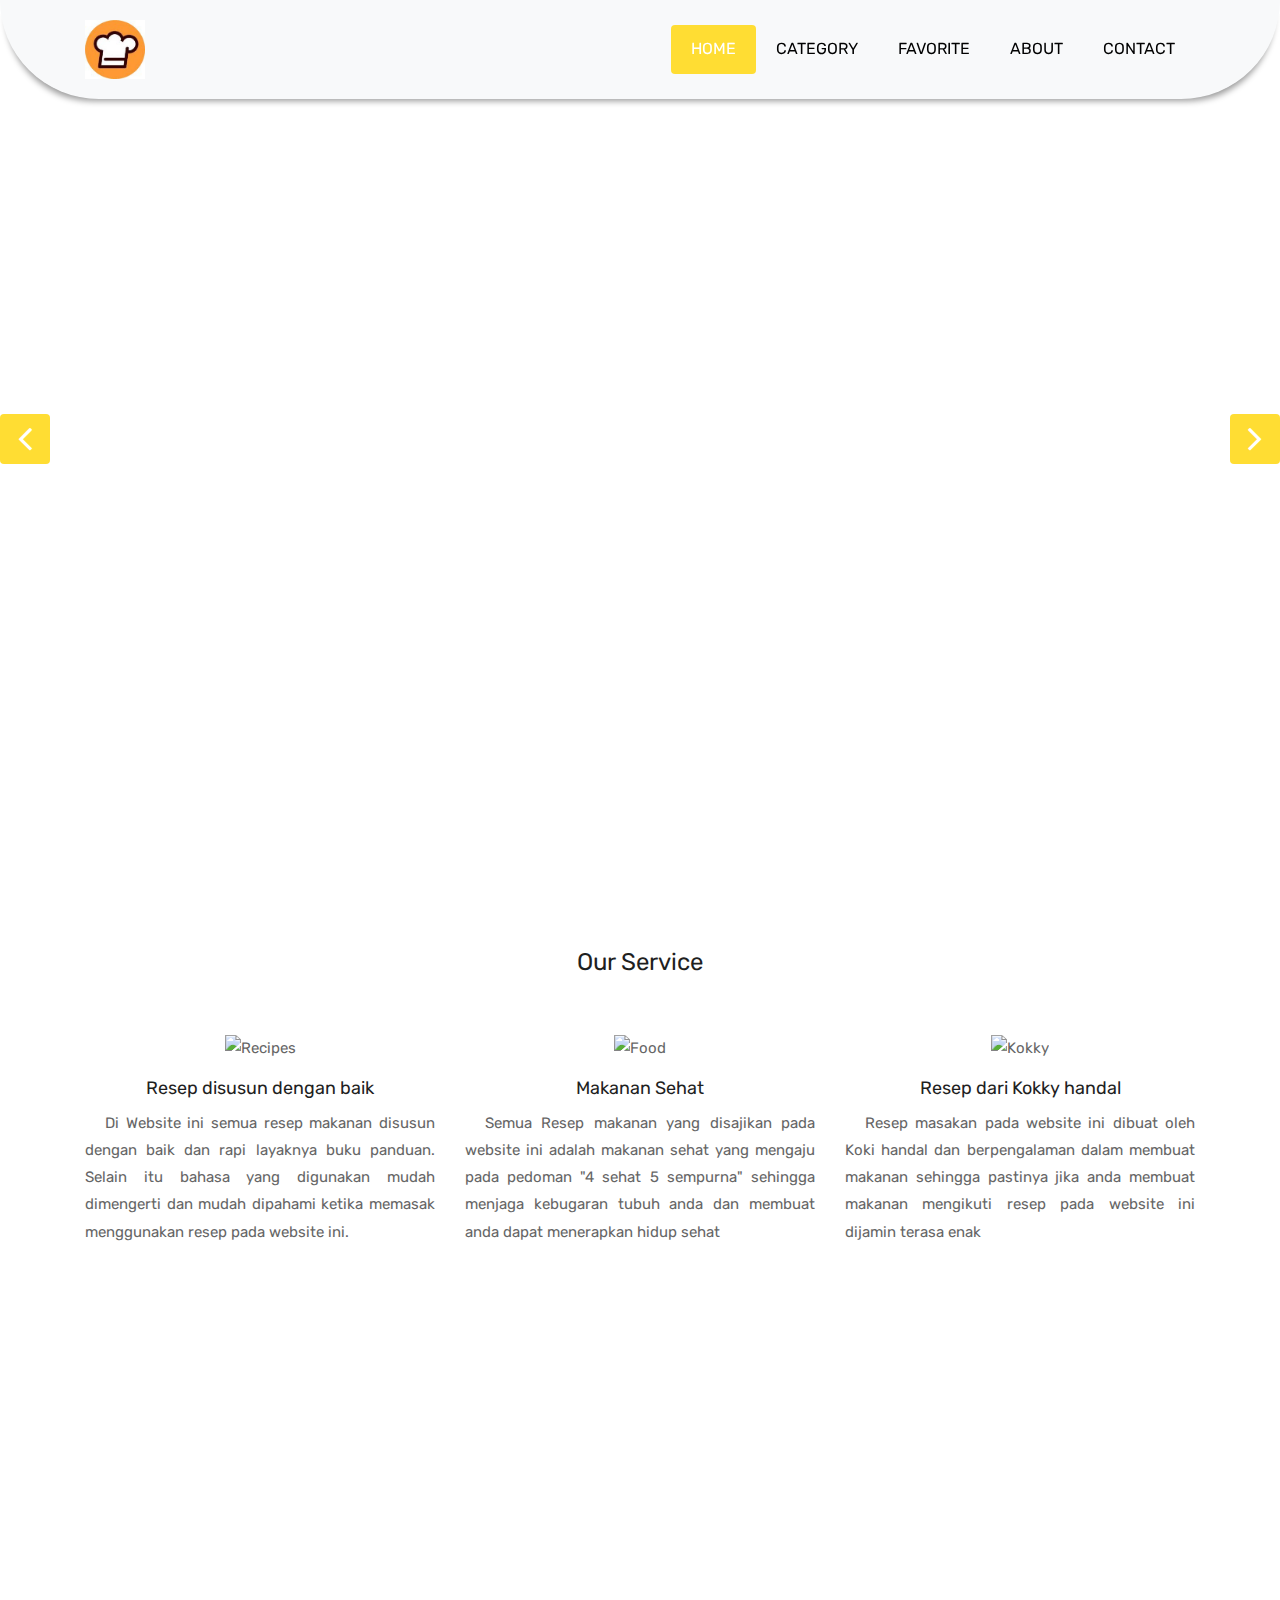
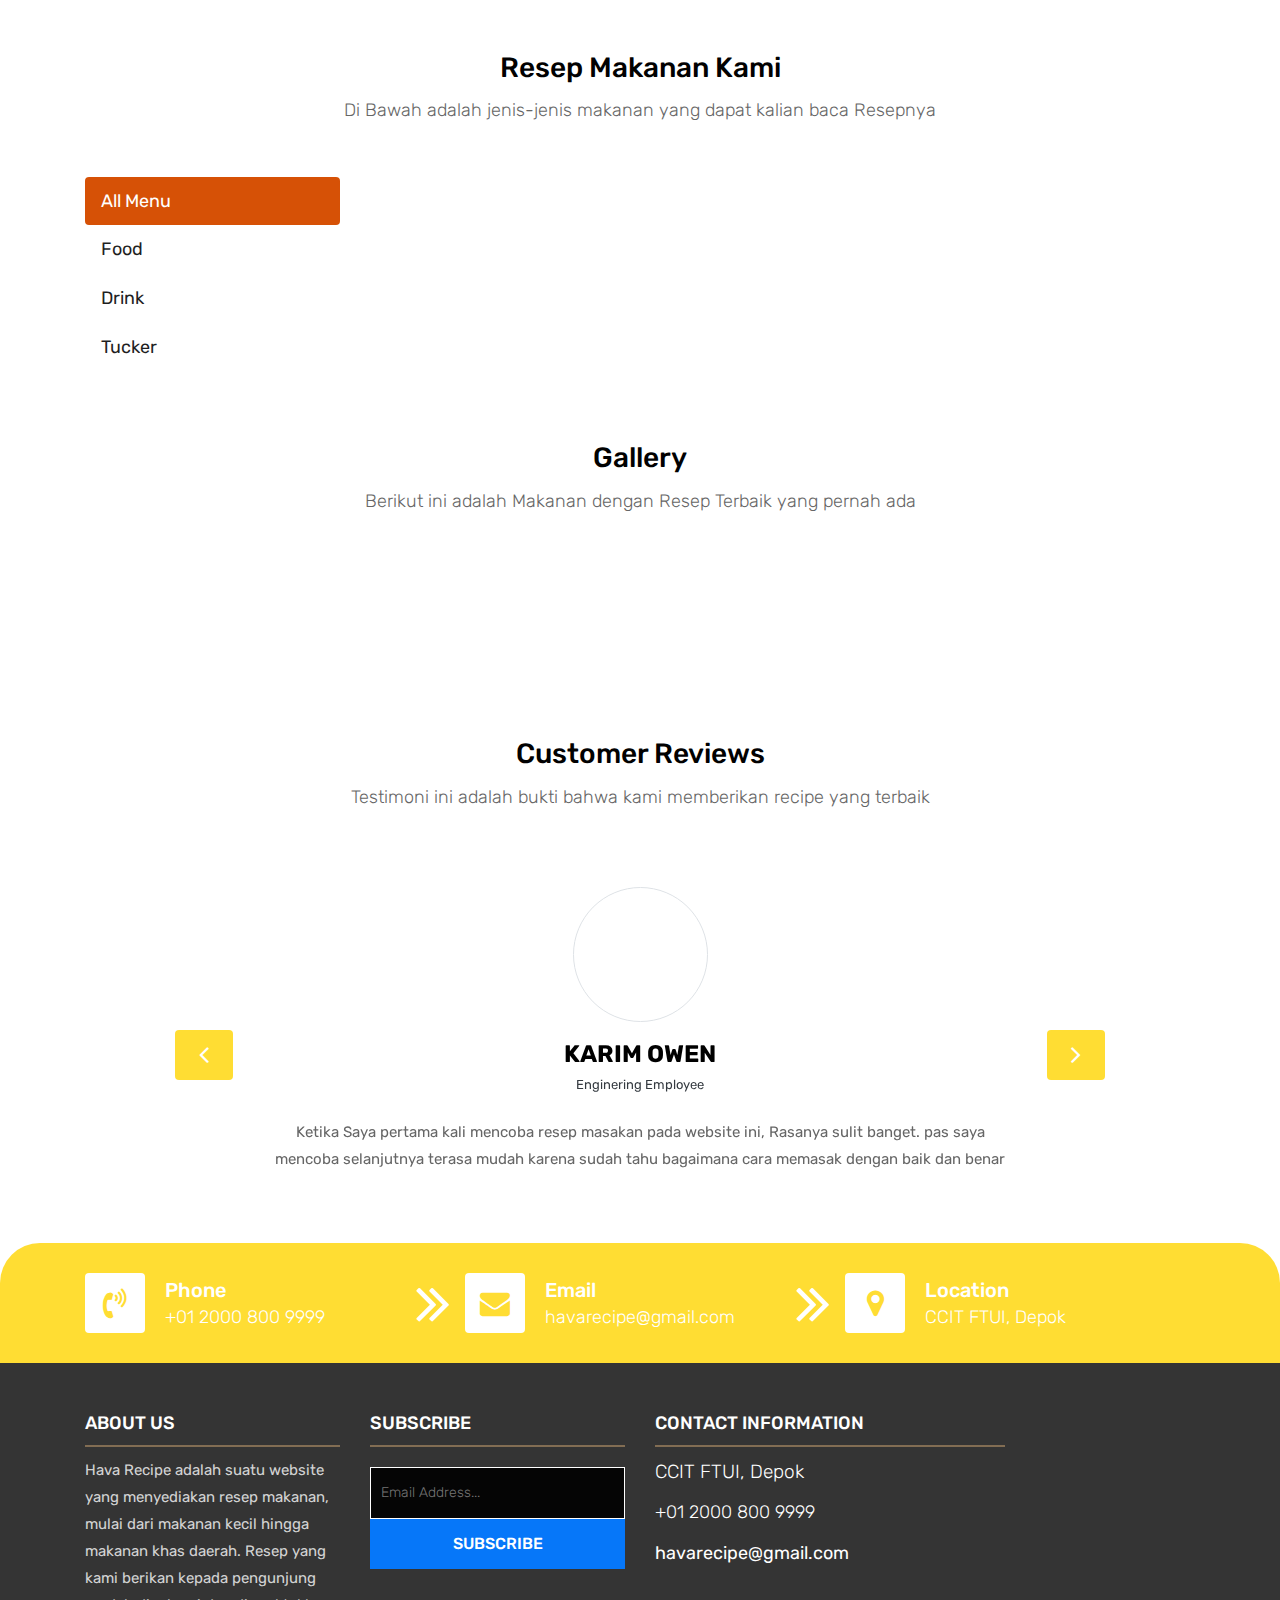
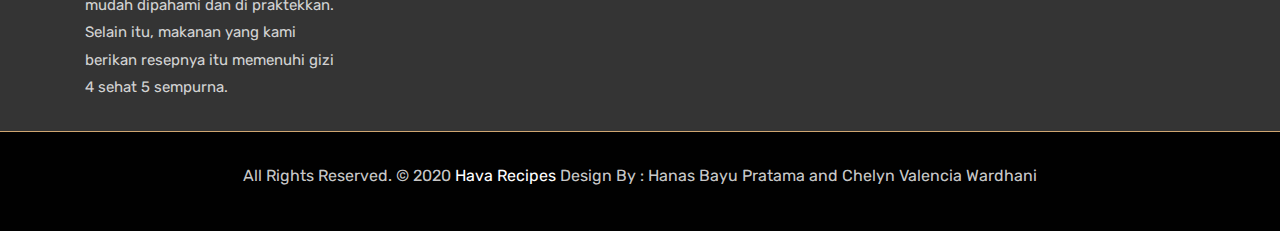
==== commit 478de0f4: "change css & html" ====
--- a/index.html
+++ b/index.html
@@ -44,10 +44,11 @@
                 </button>
                 <div class="collapse navbar-collapse" id="navbars-rs-food">
                     <ul class="navbar-nav ml-auto">
-                        <li class="nav-item active"><a class="nav-link" href="index.html">Home</a></li>
-                        <li class="nav-item"><a class="nav-link" href="pages/recipes.html">Recipes</a></li>
-                        <li class="nav-item"><a class="nav-link" href="pages/about.html">About Us</a></li>
-                        <li class="nav-item"><a class="nav-link" href="pages/contact.html">Contact</a></li>
+                        <li class="nav-item active"><a class="nav-link" href="index.html">HOME</a></li>
+                        <li class="nav-item"><a class="nav-link" href="pages/category.html">CATEGORY</a></li>
+                        <li class="nav-item"><a class="nav-link" href="pages/favorite.html">FAVORITE</a></li>
+                        <li class="nav-item"><a class="nav-link" href="pages/about.html">ABOUT</a></li>
+                        <li class="nav-item"><a class="nav-link" href="pages/contact.html">CONTACT</a></li>
                     </ul>
                 </div>
             </div>
@@ -59,50 +60,41 @@
     <div id="slides" class="cover-slides">
         <ul class="slides-container">
             <li class="text-left">
-                <img src="images/carousel/1.jpg" alt="">
+                <img src="images/carousel/kue_putu_bambu.png" alt="">
                 <div class="container">
                     <div class="row">
                         <div class="col-md-12">
-                            <h1 class="m-b-20"><strong>Panduan Masak Gado-Gado</strong></h1>
-                            <p class="m-b-40">Memasak gado-gado merupakan hal yang sulit, nah disini ada resepnya agar
-                                kalian dapat
-                                membuat gado-gado</p>
+                            <h1 class="m-b-20"><strong>Kue Putu Bambu</strong></h1>
+                            <p class="m-b-40">The Putu Bamboo cake recipe that provide is very easy 
+                                and complete and with delicious results.</p>
                             <p><a class="btn-hava btn-lg btn-circle btn-outline-new-white"
-                                    href="foods/gado_gado.html">Recipe</a></p>
+                                    href="foods/kue_putu_bambu.html">Recipe</a></p>
                         </div>
                     </div>
                 </div>
             </li>
             <li class="text-left">
-                <img src="images/carousel/2.jpg" alt="">
+                <img src="images/carousel/sate_ayam.jpeg" alt="">
                 <div class="container">
                     <div class="row">
                         <div class="col-md-12">
-                            <h1 class="m-b-20"><strong>Panduan Memasak Bebek Rica-Rica</strong></h1>
-                            <p class="m-b-40">Menikmati bebek Rica-Rica direstaurant merupakan hal yang ternikmat. lalu
-                                bagaimana
-                                kalau kita bisa membuat Bebek Rica-Rica Yang ada direstaurant dengan tangan Kita sendiri
-                            </p>
+                            <h1 class="m-b-20"><strong>Sate Ayam</strong></h1>
+                            <p class="m-b-40">A complete guide to cooking sate ayam with a delicious taste.</p>
                             <p><a class="btn-hava btn-lg btn-circle btn-outline-new-white"
-                                    href="foods/rica_rica.html">Recipe</a></p>
+                                    href="foods/sate_ayam.html">Recipe</a></p>
                         </div>
                     </div>
                 </div>
             </li>
             <li class="text-left">
-                <img src="images/carousel/3.jpg" alt="">
+                <img src="images/carousel/cireng.jpeg" alt="">
                 <div class="container">
                     <div class="row">
                         <div class="col-md-12">
-                            <h1 class="m-b-20"><strong>Panduan Memasak Steak</strong></h1>
-                            <p class="m-b-40">Menikmati steak di restaurant memang nikmat dan menyenangkan sehingga
-                                membuat kita
-                                ketagihan menyicipi nya lagi. lalu bagaimana bila kita dapat mengikuti resep restaurant
-                                cara membuat
-                                steak
-                                dengan tangan kita sendiri</p>
+                            <h1 class="m-b-20"><strong>Cireng</strong></h1>
+                            <p class="m-b-40">Easy to cook cireng and good taste.</p>
                             <p><a class="btn-hava btn-lg btn-circle btn-outline-new-white"
-                                    href="foods/steak.html">Recipe</a></p>
+                                    href="foods/cireng.html">Recipe</a></p>
                         </div>
                     </div>
                 </div>
--- a/css/style.css
+++ b/css/style.css
@@ -178,18 +178,18 @@
 }
 
 .top-navbar .navbar-light .navbar-nav .nav-item .nav-link:hover {
-    background: #f31909;
+    background: #FFE459;
     color: #ffffff;
 }
 
 .top-navbar .navbar-light .navbar-nav .nav-item.active .nav-link {
-    background: #e62121;
+    background: #FFDD33;
     color: #ffffff;
     border-radius: 4px;
 }
 
 .navbar-light .navbar-toggler:hover {
-    background: #e62121;
+    background: #FFDD33;
 }
 
 /*------------------------------------------------------------------
@@ -201,7 +201,7 @@
 }
 
 .slides-navigation a {
-    background: #e62121;
+    background: #FFDD33;
     position: absolute;
     height: 50px;
     width: 50px;
@@ -220,7 +220,7 @@
 }
 
 .slides-navigation a:hover {
-    background: #f31909;
+    background: #FFE459;
 }
 
 .cover-slides .container {
@@ -259,20 +259,21 @@
     font-size: 16px;
     line-height: 1.5;
     border-radius: .1875rem;
-    transition: color .15s ease-in-out, background-color .15s ease-in-out, border-color .15s ease-in-out, box-shadow .15s ease-in-out;
+    transition: color .15s ease-in-out, background-color .15s ease-in-out, border-color .15s ease-in-out, 
+    box-shadow .15s ease-in-out;
 }
 
 .btn-outline-new-white {
     color: #fff;
-    background-color: #e62121;
+    background-color: #FFDD33;
     background-image: none;
-    border-color: #e62121;
+    border-color: #FFDD33;
 }
 
 .btn-outline-new-white:hover {
     color: #ffffff;
-    background-color: #f31909;
-    border-color: #f31909;
+    background-color: #FFE459;
+    border-color: #FFE459;
 }
 
 .overlay-background {
@@ -302,8 +303,8 @@
 }
 
 .slides-pagination a.current {
-    background: #e6212175;
-    border: 2px solid #e621217a;
+    background: #ffdd33f5;
+    border: 2px solid #ffdd33cb;
 }
 
 
@@ -505,7 +506,7 @@
 }
 
 #reviews .carousel-control-prev {
-    background: #E62121;
+    background: #FFDD33;
     color: #ffffff;
     display: block;
     position: absolute;
@@ -518,12 +519,12 @@
 }
 
 #reviews .carousel-control-prev:hover {
-    background: #f31909;
+    background: #FFE459;
     color: #ffffff;
 }
 
 #reviews .carousel-control-next {
-    background: #E62121;
+    background: #FFDD33;
     color: #ffffff;
     display: block;
     position: absolute;
@@ -536,7 +537,7 @@
 }
 
 #reviews .carousel-control-next:hover {
-    background: #f31909;
+    background: #FFE459;
     color: #ffffff;
 }
 
@@ -546,7 +547,7 @@
 -------------------------------------------------------------------*/
 
 .contact-imfo-box {
-    background: #E62121;
+    background: #FFDD33;
     padding: 30px 0;
     border-top-left-radius: 40px;
     border-top-right-radius: 40px;
@@ -564,7 +565,7 @@
     line-height: 60px;
     text-align: center;
     background: #fff;
-    color: #E62121;
+    color: #FFDD33;
     font-size: 30px;
     -webkit-border-radius: 4px;
     -moz-border-radius: 4px;
@@ -978,9 +979,9 @@
 
 .btn.btn-common {
     color: white;
-    background-color: #e62121;
+    background-color: #FFDD33;
     background-image: none;
-    border-color: #e62121;
+    border-color: #FFDD33;
 }
 
 .btn.btn-common:hover {
@@ -1439,7 +1440,7 @@
     height: 40px;
     text-align: center;
     line-height: 40px;
-    background: #E62121;
+    background: #FFDD33;
     color: #ffffff;
     cursor: pointer;
     border: 0;
--- a/css/custom.css
+++ b/css/custom.css
@@ -1,14 +1,14 @@
 /** ADD YOUR AWESOME CODES HERE **/
 
 /* Button and About Contact */
-.btn-red {
-  background-color: #e62121;
+.btn-yellow {
+  background-color: #FFDD33;
   color: black;
   font-weight: 600;
 }
 
-.btn-red:hover {
-  background-color: #f31909;
+.btn-yellow:hover {
+  background-color: #FFE459;
   color: black;
   font-weight: 600;
 }